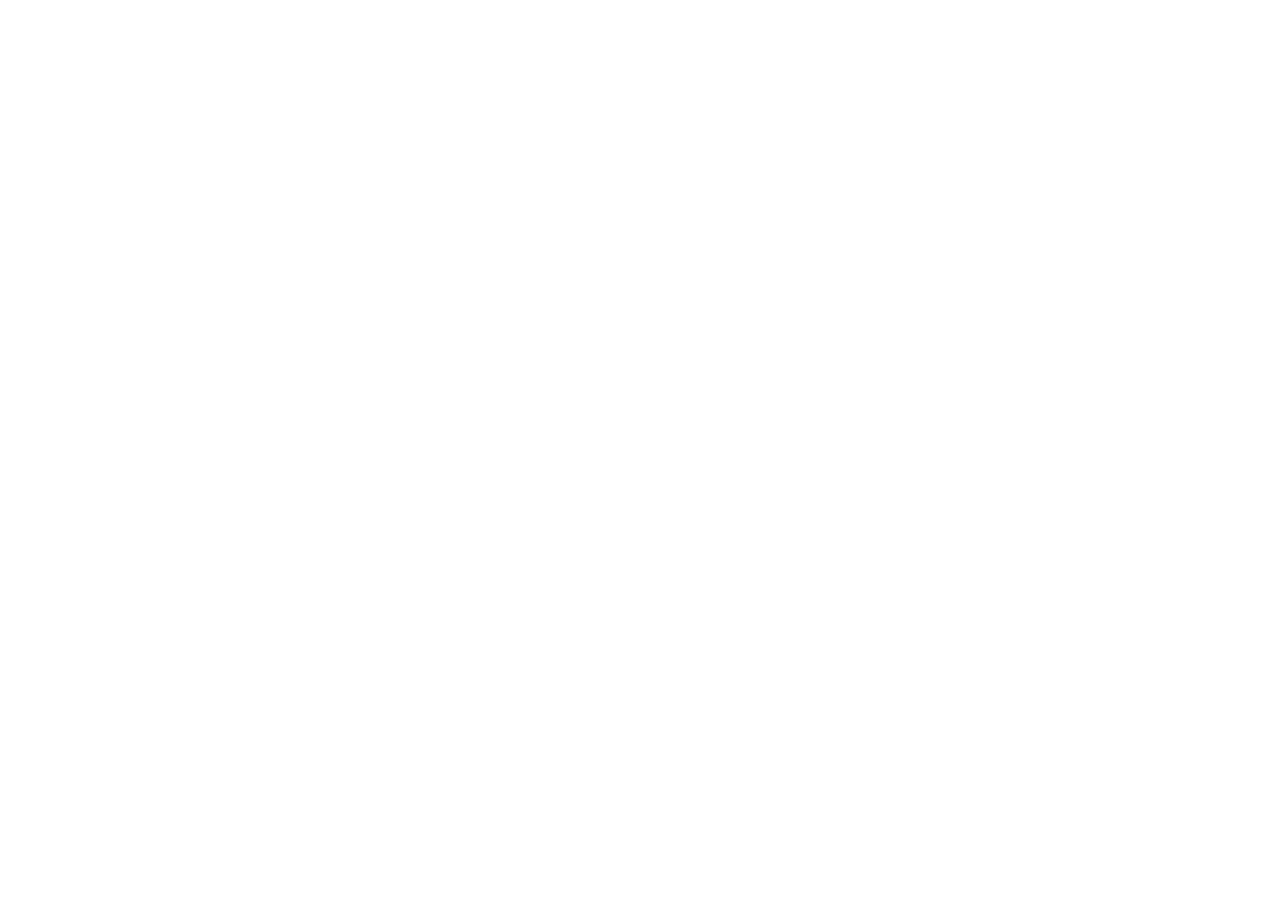
==== index.html @ d3a00843 "Merge pull request #1 from Ziyadhs/class06" ====
<!DOCTYPE html>
<html lang="en">
<head>
    <meta charset="UTF-8">
    <meta http-equiv="X-UA-Compatible" content="IE=edge">
    <meta name="viewport" content="width=device-width, initial-scale=1.0">
    <link rel="stylesheet" href="css/reset.css">
    <link rel="stylesheet" href="css/style.css">
    <title>MainPage</title>
</head>
<body>
    
    <header>
       <a href="/sales.html"></a>
    </header>

    <main>
      
    </main>

    <footer>

    </footer>
    <script src="./js/salmonCookies.js"></script>
</body>
</html>
---- css/style.css ----
ul li{
    list-style-type: disc;
    margin-left: 20px;
}
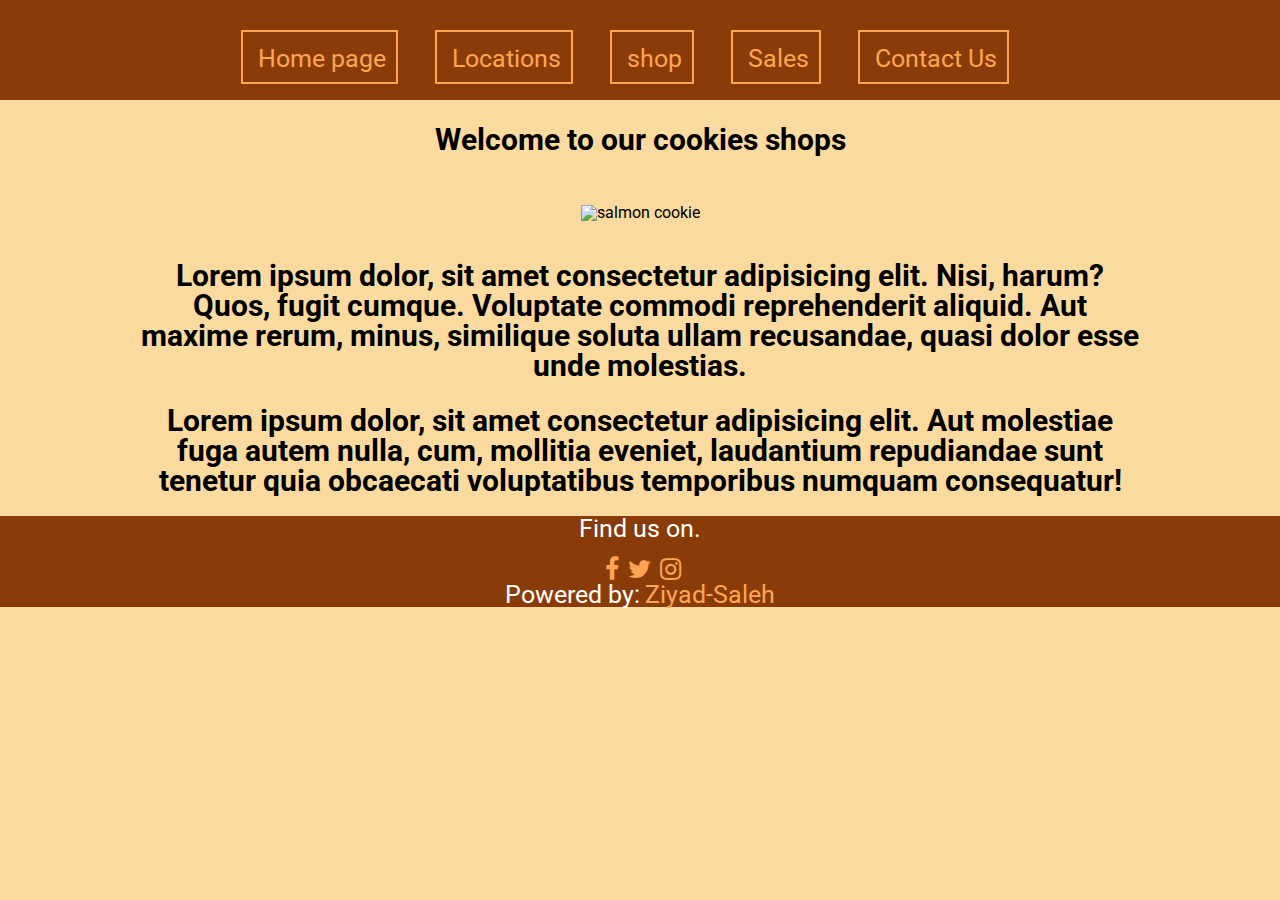
==== commit b3ae9d4c: "Merge pull request #3 from Ziyadhs/class08" ====
--- a/index.html
+++ b/index.html
@@ -6,20 +6,48 @@
     <meta name="viewport" content="width=device-width, initial-scale=1.0">
     <link rel="stylesheet" href="css/reset.css">
     <link rel="stylesheet" href="css/style.css">
-    <title>MainPage</title>
+    <link rel='stylesheet' href='https://fonts.googleapis.com/css?family=Roboto'>
+    <link rel="stylesheet" href="https://cdnjs.cloudflare.com/ajax/libs/font-awesome/4.7.0/css/font-awesome.min.css">
+     <style>
+        html,body,h1,h2,h3,h4,h5,h6 {font-family: "Roboto", sans-serif; color: black;}
+     </style>
+    <title>Home page</title>
 </head>
 <body>
-    
     <header>
-       <a href="/sales.html"></a>
+      <nav>
+          <ul>
+            <li><a href="index.html">Home page</a></li>
+            <li><a href="locations.html">Locations</a></li>
+            <li><a href="shop.html">shop</a></li>
+            <li><a href="sales.html">Sales</a></li>
+            <li><a href="contactUs.html">Contact Us</a></li>
+          </ul>
+        </nav>   
     </header>
 
     <main>
-      
+      <div>
+        <p>Welcome to our cookies shops </p>
+        <img src="https://github.com/LTUC/amman-irbid-201d35/blob/main/class-08/lab-b/assets/salmon.png?raw=true" alt="salmon cookie">
+        <section>
+           <p>Lorem ipsum dolor, sit amet consectetur adipisicing elit. Nisi, harum? Quos, fugit cumque. Voluptate commodi reprehenderit aliquid. Aut maxime rerum, minus, similique soluta ullam recusandae, quasi dolor esse unde molestias.</p>
+           <p>Lorem ipsum dolor, sit amet consectetur adipisicing elit. Aut molestiae fuga autem nulla, cum, mollitia eveniet, laudantium repudiandae sunt tenetur quia obcaecati voluptatibus temporibus numquam consequatur! Qui consequuntur eveniet accusamus.</p>
+           <p>Lorem ipsum dolor sit amet consectetur adipisicing elit. Numquam ab a nulla eveniet, mollitia voluptatibus sed expedita! Doloremque sint, aspernatur ut aliquid quibusdam eaque incidunt magnam, deleniti, alias accusamus atque.</p>
+           <p>Lorem ipsum dolor sit amet consectetur adipisicing elit. Recusandae, cum expedita similique perferendis sed dignissimos modi dolorum fugiat officiis ratione optio quasi non, deserunt dicta, et possimus? Voluptas, quibusdam? Optio.</p>
+           <p>Lorem ipsum, dolor sit amet consectetur adipisicing elit. Error fugit at ut quae temporibus debitis aut minus, consequatur natus ducimus laboriosam aspernatur, saepe eveniet neque provident dignissimos cumque. Excepturi, voluptatum!</p>
+        </section>
+    </div> 
     </main>
 
     <footer>
-
+        <p>Find us on.</p>
+          <br>
+          <a href="link"><i class="fa fa-facebook"></i></a>
+          <a href="link"><i class="fa fa-twitter"></i></a>
+          <a href="link"><i class="fa fa-instagram"></i></a>
+          <br>
+        <p>Powered by:<a href="https://github.com/Ziyadhs">Ziyad-Saleh</a></p>
     </footer>
     <script src="./js/salmonCookies.js"></script>
 </body>
--- a/css/style.css
+++ b/css/style.css
@@ -1,4 +1,208 @@
-ul li{
-    list-style-type: disc;
-    margin-left: 20px;
-}
+/* the sales table */
+table, th, td {
+  border: 5px solid #993d08;
+  width: 250px;
+  height: 50px;
+  font-size: 25px;
+}
+th {
+  color: black;
+  background-color: #993d08c7;
+  font-weight: bold;
+}
+
+/* body */
+body {
+  background-color:rgb(250, 218, 159);
+}
+
+/* header */
+header {
+    text-align: center;
+    font-size: 30px;
+    background:rgb(138, 60, 8);
+    height: 100px;
+}
+nav {
+  width: 1000px;
+  margin: auto;
+}
+nav ul li {
+    display: inline-block;
+    border: solid 2px #fda552;
+    padding: 10px 10px 10px 10px;
+    margin-top: 30px;
+    margin-right: 30px;
+}
+
+/* main */
+main {
+  width: 1000px;
+  margin: auto;
+}
+div{
+  margin-top: 25px;
+  text-align: center;
+}
+div p {
+  font-weight: bold;
+  font-size: 30px;
+  margin-top: 15px;
+  margin-bottom: 25px;
+}
+div img {
+  margin-top: 25px;
+  width: 70%;
+  }
+div section {
+  font-size: 20px;
+  height: 250px;
+  overflow: auto;
+  margin-top: 25px;
+  margin-bottom: 20px;
+}
+div ul li{
+  font-size: 40px;
+  margin-top: 50px;
+}
+div ul li img {
+  width: 600px;
+  height: 400px;
+  margin-top: 10px;
+}
+
+
+/* footer */
+footer {
+  position:static;
+  left: 0;
+  bottom: 0;
+  width: 100%;
+  background-color: rgb(138, 60, 8);
+  color: white;
+  text-align: center;
+}
+footer p {
+  font-size: 25px;
+  color: white;
+}
+
+/* links */
+a:link {
+  color: #fda552;
+  text-decoration: none;
+  font-size: 25px;
+  text-align: center;
+  background-size: cover;
+  display: auto;
+  height:100px;
+  width:200px;
+  margin-top:5px;
+  margin-left:5px;
+  margin-bottom:5px;
+}
+/* visited link */
+a:visited {
+  color: #fda552;
+}
+/* mouse over link */
+a:hover {
+  color: #da710f;
+}
+/* selected  */
+link
+a:active {
+  color: #993d08;
+}
+
+
+/* slide show in products */
+* {box-sizing:border-box}
+/* Slideshow container */
+.slideshow-container {
+  max-width: 1000px;
+  position: relative;
+  margin: auto;
+}
+/* Hide the images by default */
+.mySlides {
+  display: none;
+}
+/* Next & previous buttons */
+.prev, .next {
+  cursor: pointer;
+  position: absolute;
+  top: 50%;
+  width: auto;
+  margin-top: -22px;
+  padding: 16px;
+  background-color: black;
+  color: #993d08;
+  font-weight: bold;
+  font-size: 18px;
+  transition: 0.6s ease;
+  border-radius: 0 3px 3px 0;
+  user-select: none;
+}
+/* Position the "next button" to the right */
+.next {
+  right: 0px;
+  border-radius: 3px 0 0 3px;
+}
+.prev{
+  left: 0px;
+  border-radius: 3px 0 0 3px;
+}
+/* On hover, add a black background color with a little bit see-through */
+.prev:hover, .next:hover {
+  background-color: rgba(0,0,0,0.8);
+}
+/* Caption text */
+.text {
+  color: #993d08;
+  font-size: 25px;
+  font-weight: bold;
+  padding: 8px 12px;
+  position: absolute;
+  bottom: 8px;
+  width: 100%;
+  text-align: center;
+}
+/* Number text (1/3 etc) */
+.numbertext {
+  color: #993d08;
+  font-size: 25px;
+  padding: 8px 12px;
+  position: absolute;
+  top: 0;
+}
+
+/* The dots/bullets/indicators */
+.dot {
+  cursor: pointer;
+  height: 15px;
+  width: 15px;
+  margin: 0 2px;
+  background-color: #d67339;
+  border-radius: 50%;
+  display: inline-block;
+  transition: background-color 0.6s ease;
+}
+.active, .dot:hover {
+  background-color: #993d08;
+}
+/* Fading animation */
+.fade {
+  -webkit-animation-name: fade;
+  -webkit-animation-duration: 1.5s;
+  animation-name: fade;
+  animation-duration: 1.5s;
+}
+@-webkit-keyframes fade {
+  from {opacity: .4}
+  to {opacity: 1}
+}
+@keyframes fade {
+  from {opacity: .4}
+  to {opacity: 1}
+}